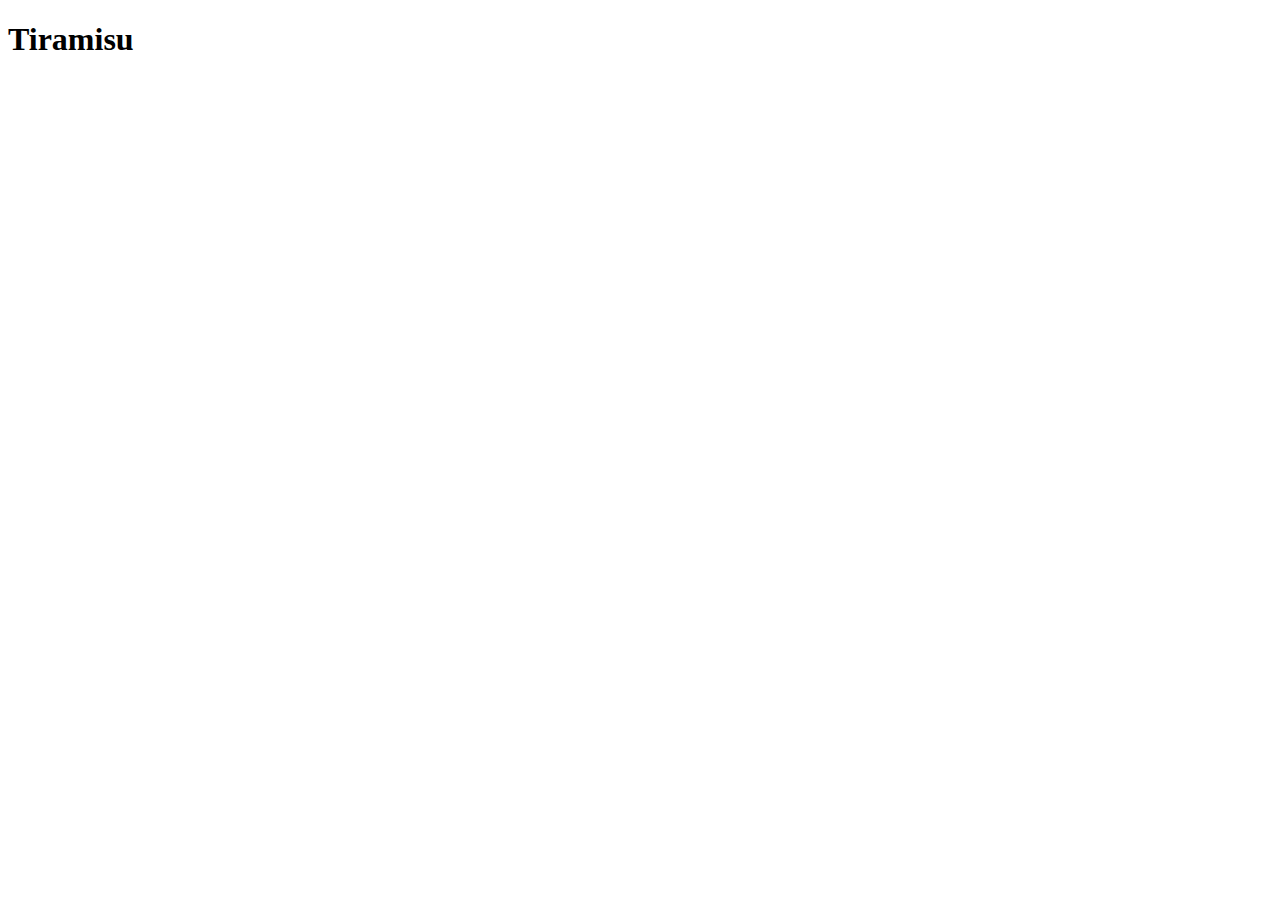
==== recipes/tiramisu.html @ 4f2124ed "init de tous les fichiers" ====
<!DOCTYPE html>
<html lang="fr">
<head>
	<meta charset="UTF-8">
	<meta name="viewport" content="width=device-width, initial-scale=1.0">
	<title>Tiramisu</title>
</head>
<body>
	<h1>Tiramisu</h1>
</body>
</html>
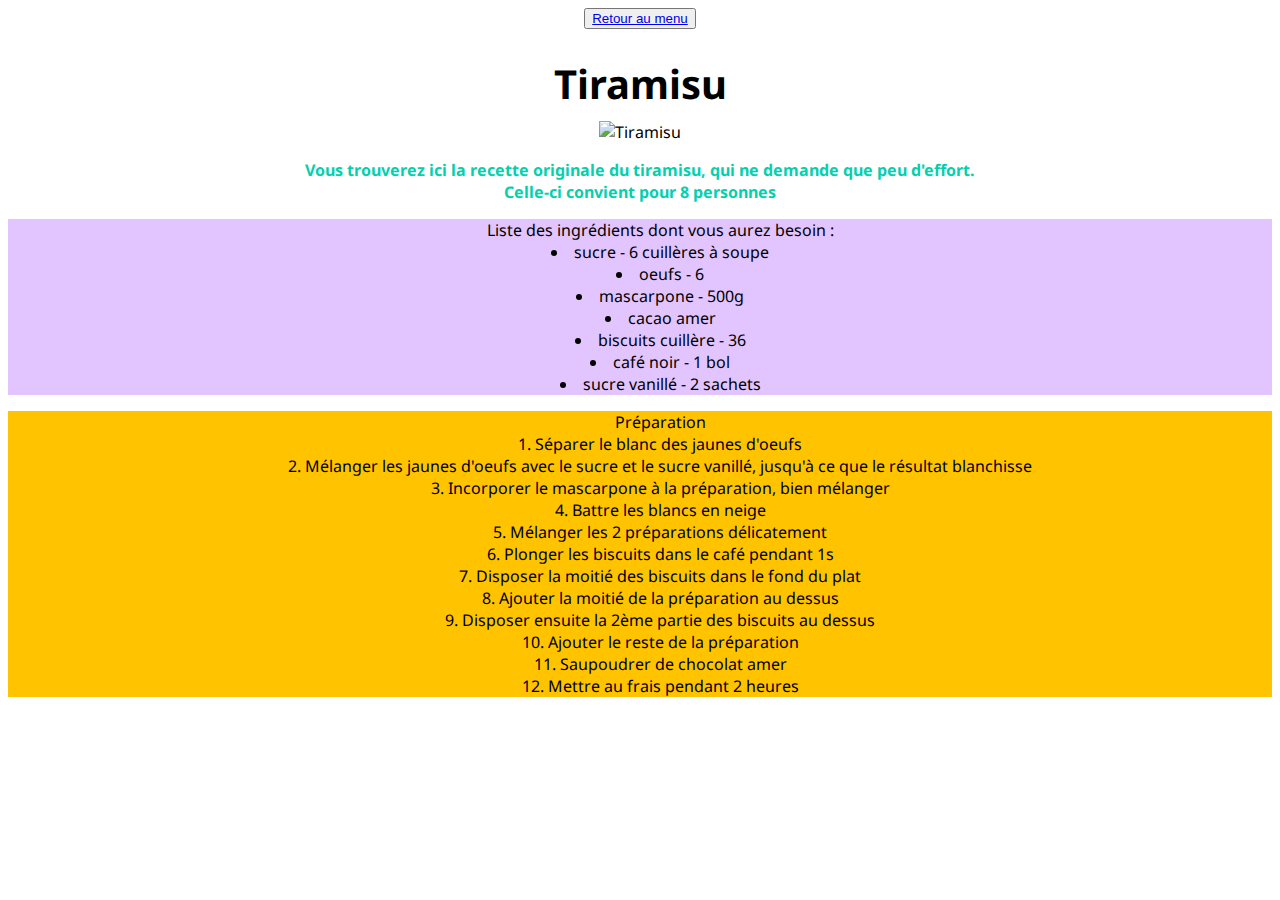
==== commit eca99886: "version 0.2" ====
--- a/recipes/tiramisu.html
+++ b/recipes/tiramisu.html
@@ -2,10 +2,44 @@
 <html lang="fr">
 <head>
 	<meta charset="UTF-8">
+	<link rel="stylesheet" type="text/css" href="../style.css">
 	<meta name="viewport" content="width=device-width, initial-scale=1.0">
 	<title>Tiramisu</title>
+	<button class="return"><a href="../index.html">Retour au menu</a></button>
 </head>
 <body>
 	<h1>Tiramisu</h1>
+	<img src="https://media.houra.fr/images/widget/recette/gd_recette_tiramisu.jpg" alt="Tiramisu">
+	<p class="description">Vous trouverez ici la recette originale du tiramisu, qui ne demande que peu d'effort.<br>Celle-ci convient pour 8 personnes</p>
+
+	<section class="ingredients">
+		<ul>Liste des ingrédients dont vous aurez besoin :
+			<li>sucre - 6 cuillères à soupe</li>
+			<li>oeufs - 6</li>
+			<li>mascarpone - 500g</li>
+			<li>cacao amer</li>
+			<li>biscuits cuillère - 36</li>
+			<li>café noir - 1 bol</li>
+			<li>sucre vanillé - 2 sachets</li>
+		</ul>
+	</section>
+	<section class="etapes">
+		<ol>Préparation
+			<li>Séparer le blanc des jaunes d'oeufs</li>
+			<li>Mélanger les jaunes d'oeufs avec le sucre et le sucre vanillé, jusqu'à ce que le résultat blanchisse</li>
+			<li>Incorporer le mascarpone à la préparation, bien mélanger</li>
+			<li>Battre les blancs en neige</li>
+			<li>Mélanger les 2 préparations délicatement</li>
+			<li>Plonger les biscuits dans le café pendant 1s</li>
+			<li>Disposer la moitié des biscuits dans le fond du plat</li>
+			<li>Ajouter la moitié de la préparation au dessus</li>
+			<li>Disposer ensuite la 2ème partie des biscuits au dessus</li>
+			<li>Ajouter le reste de la préparation</li>
+			<li>Saupoudrer de chocolat amer</li>
+			<li>Mettre au frais pendant 2 heures</li>
+		</ol>
+
+	</section>
+
 </body>
 </html>--- a/style.css
+++ b/style.css
@@ -0,0 +1,44 @@
+@import url('https://fonts.googleapis.com/css2?family=Noto+Sans&display=swap');
+
+html{
+	font-family: 'Noto Sans', sans-serif;
+	text-align: center;
+}
+
+h1 {
+	font-size: 40px;
+	margin-bottom: 10px;
+}
+
+ul {
+    list-style-position: inside;
+}
+
+ol {
+    list-style-position: inside;
+}
+
+img {
+	width: 300px;
+	height: auto;
+}
+
+.description {
+	color: #04CFAE;
+	font-weight: bold;
+}
+
+.etapes {
+	background-color: #FFC300;
+}
+
+.ingredients {
+	background-color: #E2C4FF;
+}
+
+.return {
+	display: flex;
+	margin-left: auto;
+	margin-right: auto;
+	margin-bottom: 20px;
+}